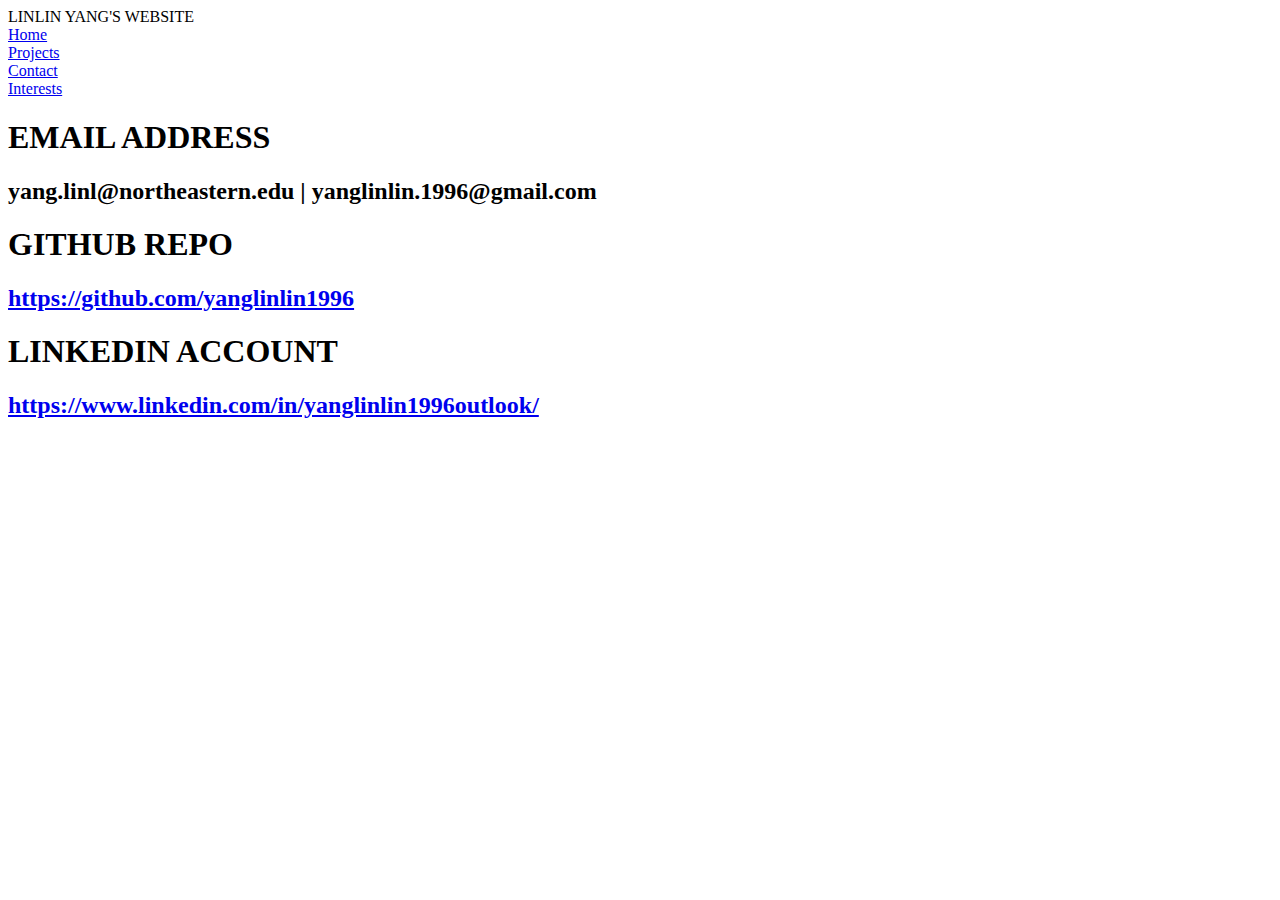
==== contact/index.html @ 9098dda2 "third commit" ====
<!DOCTYPE html>
<html lang="en">
<head>
    <meta charset="UTF-8">
    <meta http-equiv="X-UA-Compatible" content="IE=edge">
    <meta name="viewport" content="width=device-width, initial-scale=1.0">
    <title>Contact</title>
    <link rel="stylesheet" type="text/css" href="common.css" media="screen" />
    <link rel="stylesheet" type="text/css" href="/contact/contact.css" media="screen" />
</head>
<body>
    <div class="navbar">
        <div class="navbar-title" id="home-header">LINLIN YANG'S WEBSITE</div>
        <div class="navbar-box">
            <a href="/">Home</a>
        </div>
        <div class="navbar-box">
            <a href="/projects">Projects</a>
        </div>
        <div class="navbar-box">
            <a href="/contact">Contact</a>
        </div>
        <div class="navbar-box">
            <a href="/interests">Interests</a>
        </div>
    </div>
    <div class="body-text">
        <h1>EMAIL ADDRESS</h1>
        <h2>yang.linl@northeastern.edu  |  yanglinlin.1996@gmail.com</h2>
        <h1>GITHUB REPO</h1>
        <h2><a href="https://github.com/yanglinlin1996">https://github.com/yanglinlin1996</a></h2>
        <h1>LINKEDIN ACCOUNT</h1>
        <h2><a href="https://www.linkedin.com/in/yanglinlin1996outlook/">https://www.linkedin.com/in/yanglinlin1996outlook/</a></h2>
    </div>
</body>
</html>
---- contact/contact.css ----
h2 {
  text-decoration: none;
}
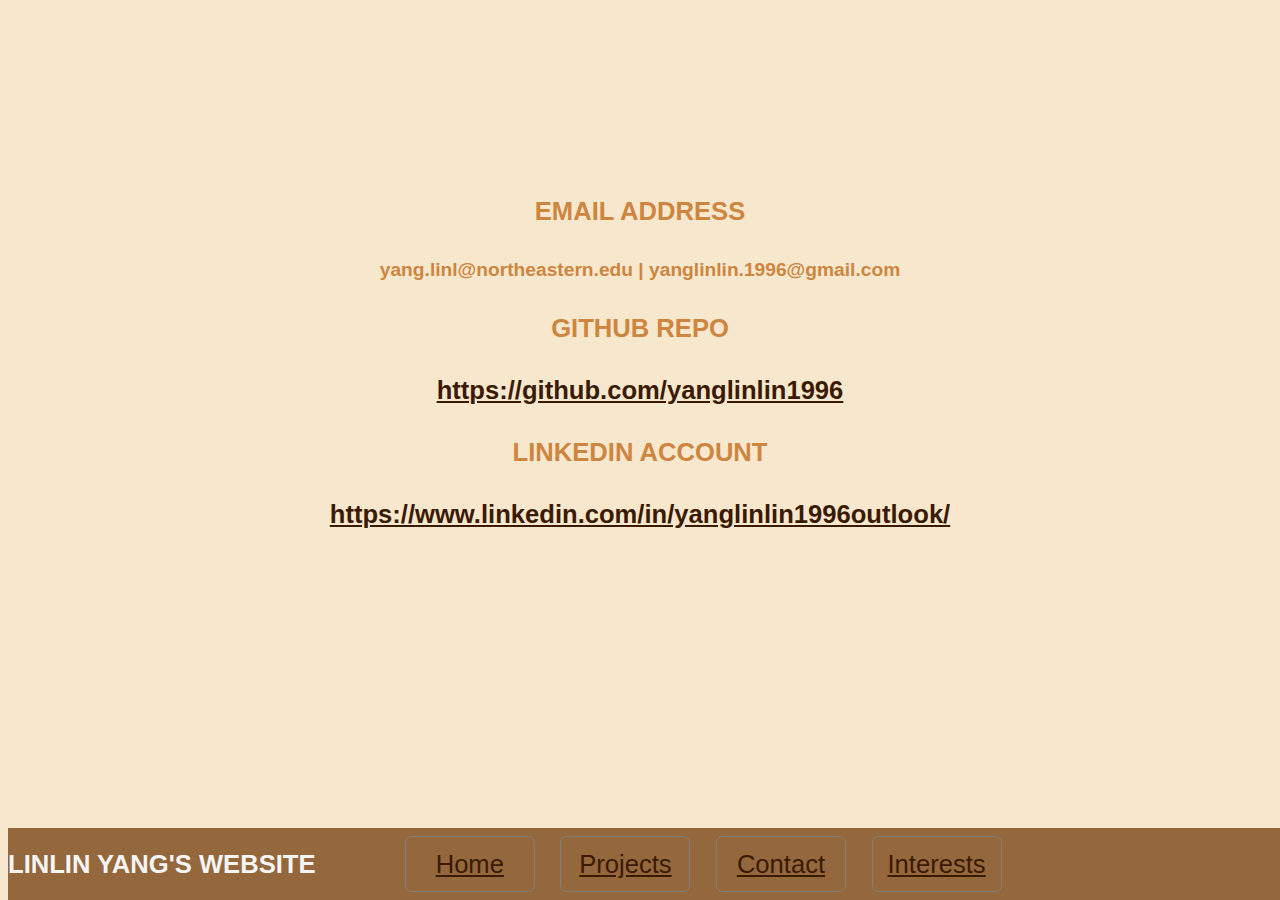
==== commit 62d16cd4: "fourth commit" ====
--- a/contact/index.html
+++ b/contact/index.html
@@ -5,7 +5,7 @@
     <meta http-equiv="X-UA-Compatible" content="IE=edge">
     <meta name="viewport" content="width=device-width, initial-scale=1.0">
     <title>Contact</title>
-    <link rel="stylesheet" type="text/css" href="common.css" media="screen" />
+    <link rel="stylesheet" type="text/css" href="/common.css" media="screen" />
     <link rel="stylesheet" type="text/css" href="/contact/contact.css" media="screen" />
 </head>
 <body>
--- a/common.css
+++ b/common.css
@@ -0,0 +1,82 @@
+#home-header {
+  font-family: Verdana, Arial, Helvetica, sans-serif;
+  font-size: 2vw;
+  font-weight: bold;
+  color: whitesmoke;
+}
+
+div {
+  font-family: Verdana, Arial, Helvetica, sans-serif;
+  color: peru;
+  font-size: 1vw;
+}
+
+body {
+  background-color: rgb(247, 232, 205);
+}
+
+@media screen and (min-width: 2160px) {
+  .navbar {
+    top: 0;
+  }
+}
+
+.navbar {
+  bottom: 0;
+  width: 100%;
+  height: 8vh;
+  position: fixed;
+  display: flex;
+  flex-direction: row;
+  align-items: center;
+  background-color: rgb(148, 103, 60);
+  z-index: 20;
+}
+
+.navbar-box {
+  width: 10vw;
+  height: 6vh;
+  display: flex;
+  align-items: center;
+  justify-content: center;
+  text-align: center;
+  border: 0.1vw solid gray;
+  border-radius: 0.5vw;
+  margin: 1vw;
+}
+
+.navbar-title {
+  width: 30vw;
+  height: 6vh;
+  display: flex;
+  align-items: center;
+  justify-content: flex-start;
+}
+
+a {
+  font-size: 2vw;
+  color: rgb(59, 26, 4);
+}
+
+a:hover {
+  color: seagreen;
+  cursor: pointer;
+}
+
+.body-text {
+  margin-top: 20vh;
+  width: 100%;
+  display: flex;
+  flex-direction: column;
+  align-items: center;
+  justify-content: center;
+}
+
+h2 {
+  text-decoration: underline overline;
+}
+
+span {
+  font-weight: bold;
+  font-style: italic;
+}
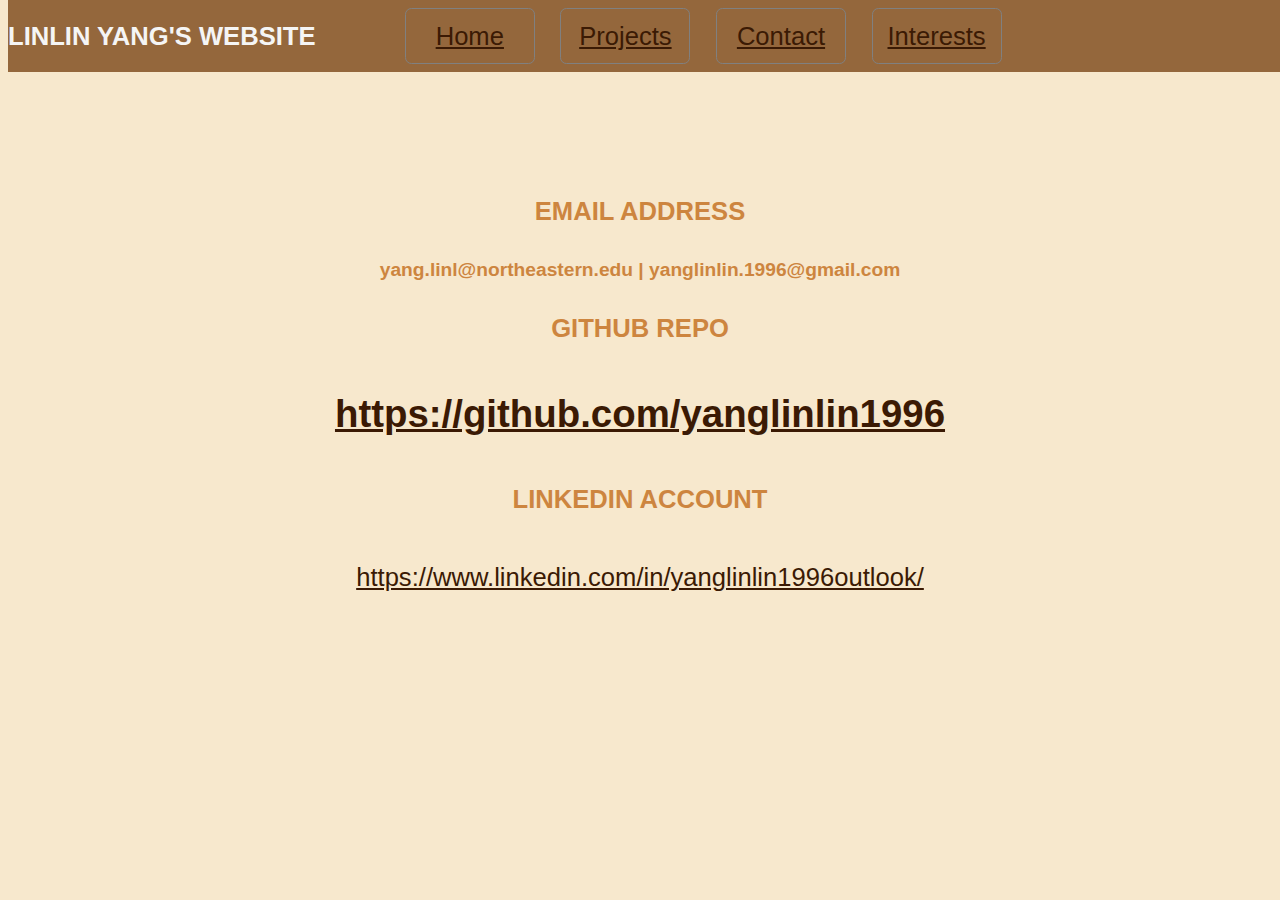
==== commit 2804e387: "Modified size of <a> tag" ====
--- a/contact/index.html
+++ b/contact/index.html
@@ -6,7 +6,7 @@
     <meta name="viewport" content="width=device-width, initial-scale=1.0">
     <title>Contact</title>
     <link rel="stylesheet" type="text/css" href="/common.css" media="screen" />
-    <link rel="stylesheet" type="text/css" href="/contact/contact.css" media="screen" />
+    <link rel="stylesheet" type="text/css" href="contact.css" media="screen" />
 </head>
 <body>
     <div class="navbar">
@@ -28,9 +28,9 @@
         <h1>EMAIL ADDRESS</h1>
         <h2>yang.linl@northeastern.edu  |  yanglinlin.1996@gmail.com</h2>
         <h1>GITHUB REPO</h1>
-        <h2><a href="https://github.com/yanglinlin1996">https://github.com/yanglinlin1996</a></h2>
+        <a href="https://github.com/yanglinlin1996"><h2>https://github.com/yanglinlin1996</h2></a>
         <h1>LINKEDIN ACCOUNT</h1>
-        <h2><a href="https://www.linkedin.com/in/yanglinlin1996outlook/">https://www.linkedin.com/in/yanglinlin1996outlook/</a></h2>
+        <a href="https://www.linkedin.com/in/yanglinlin1996outlook/"><h2></h2>https://www.linkedin.com/in/yanglinlin1996outlook/</h2></a>
     </div>
 </body>
 </html>--- a/common.css
+++ b/common.css
@@ -13,9 +13,11 @@
 
 body {
   background-color: rgb(247, 232, 205);
+  margin-bottom: 20vh;
+  margin-top: 20vh;
 }
 
-@media screen and (min-width: 2160px) {
+@media screen and (min-width: 640px) {
   .navbar {
     top: 0;
   }
@@ -64,7 +66,7 @@
 }
 
 .body-text {
-  margin-top: 20vh;
+  margin-bottom: 20vh;
   width: 100%;
   display: flex;
   flex-direction: column;
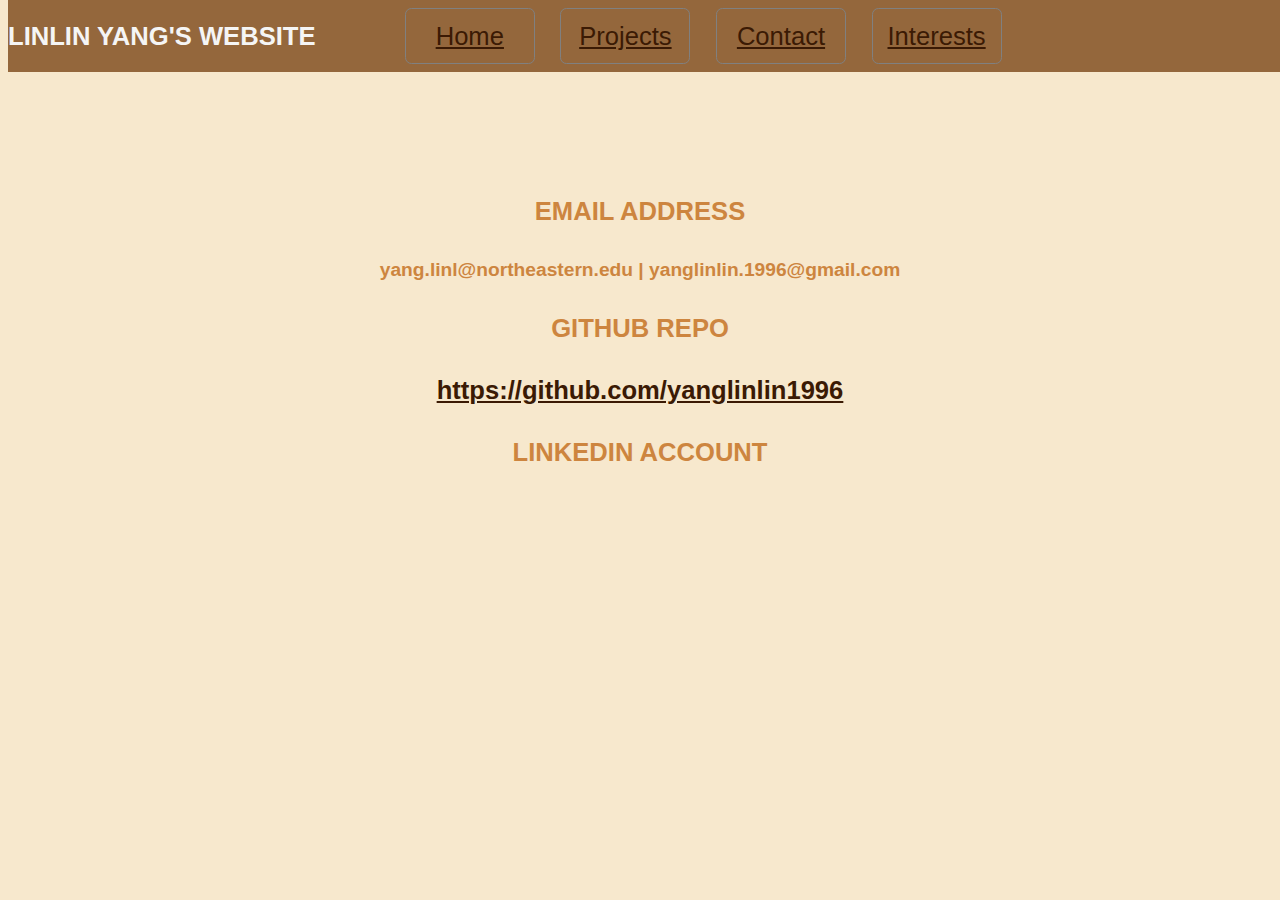
==== commit 1f98d7c5: "modified css code" ====
--- a/contact/index.html
+++ b/contact/index.html
@@ -28,9 +28,9 @@
         <h1>EMAIL ADDRESS</h1>
         <h2>yang.linl@northeastern.edu  |  yanglinlin.1996@gmail.com</h2>
         <h1>GITHUB REPO</h1>
-        <a href="https://github.com/yanglinlin1996"><h2>https://github.com/yanglinlin1996</h2></a>
+        <h2><a href="https://github.com/yanglinlin1996">https://github.com/yanglinlin1996</a></h2>
         <h1>LINKEDIN ACCOUNT</h1>
-        <a href="https://www.linkedin.com/in/yanglinlin1996outlook/"><h2></h2>https://www.linkedin.com/in/yanglinlin1996outlook/</h2></a>
+        <h2><a href="https://www.linkedin.com/in/yanglinlin1996outlook/"><https://www.linkedin.com/in/yanglinlin1996outlook/</a></h2>
     </div>
 </body>
 </html>--- a/common.css
+++ b/common.css
@@ -55,6 +55,10 @@
   justify-content: flex-start;
 }
 
+.navbar-title:hover {
+  color: olive;
+}
+
 a {
   font-size: 2vw;
   color: rgb(59, 26, 4);
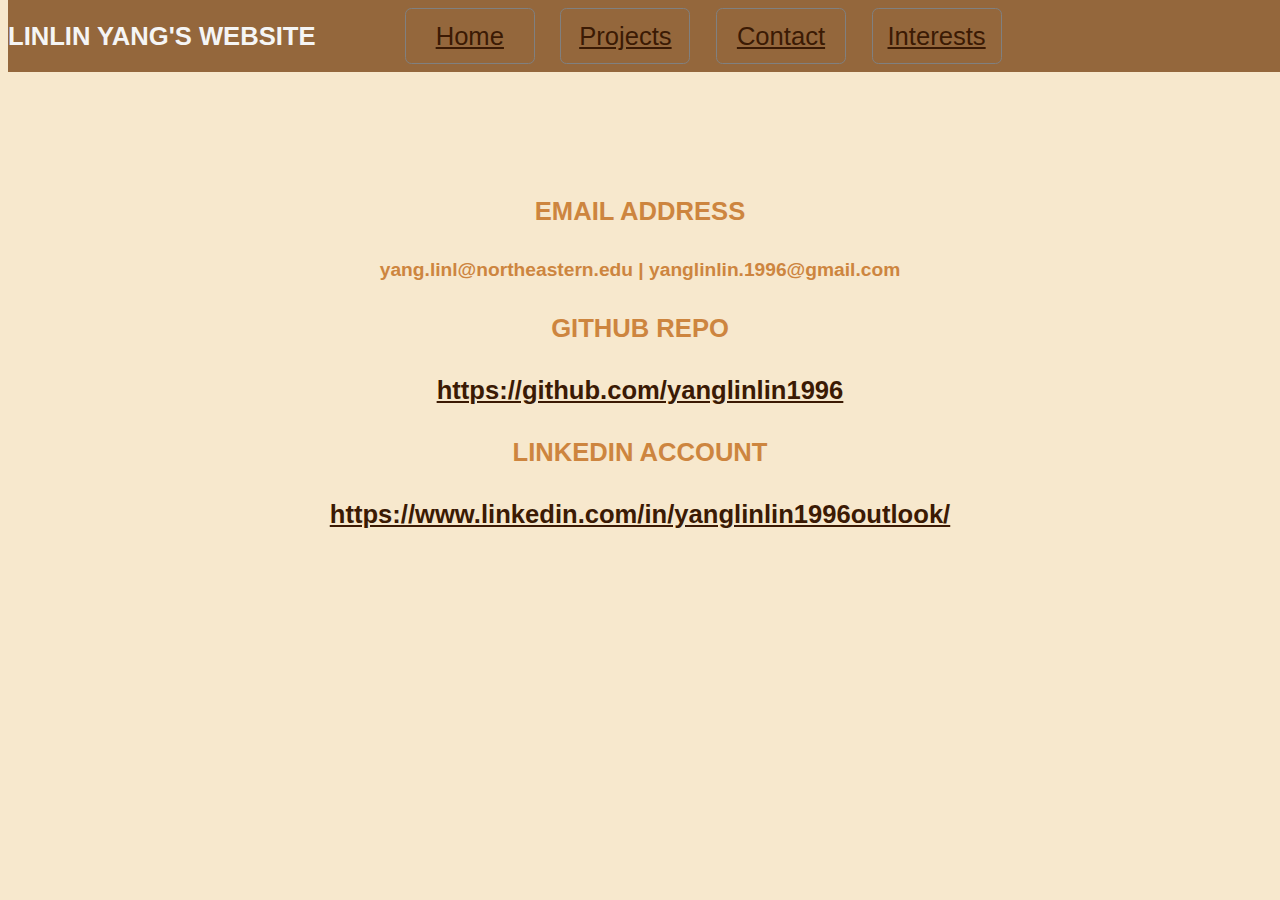
==== commit 3e9db735: "Modified a h2 tags" ====
--- a/contact/index.html
+++ b/contact/index.html
@@ -30,7 +30,7 @@
         <h1>GITHUB REPO</h1>
         <h2><a href="https://github.com/yanglinlin1996">https://github.com/yanglinlin1996</a></h2>
         <h1>LINKEDIN ACCOUNT</h1>
-        <h2><a href="https://www.linkedin.com/in/yanglinlin1996outlook/"><https://www.linkedin.com/in/yanglinlin1996outlook/</a></h2>
+        <h2><a href="https://www.linkedin.com/in/yanglinlin1996outlook/">https://www.linkedin.com/in/yanglinlin1996outlook/</a></h2>
     </div>
 </body>
 </html>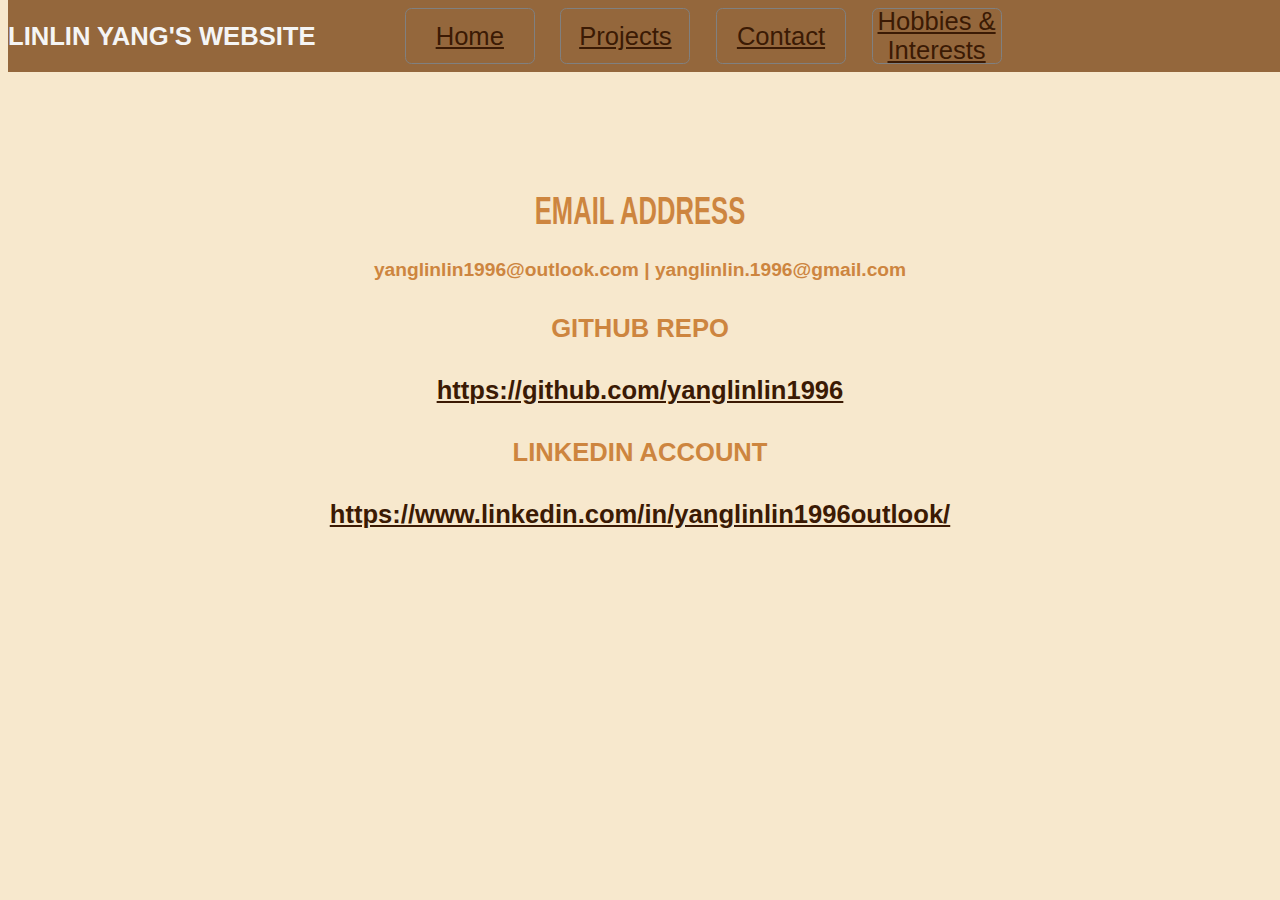
==== commit c2e61dc2: "update contact info" ====
--- a/contact/index.html
+++ b/contact/index.html
@@ -21,12 +21,12 @@
             <a href="/contact">Contact</a>
         </div>
         <div class="navbar-box">
-            <a href="/interests">Interests</a>
+            <a href="/interests">Hobbies & Interests</a>
         </div>
     </div>
     <div class="body-text">
         <h1>EMAIL ADDRESS</h1>
-        <h2>yang.linl@northeastern.edu  |  yanglinlin.1996@gmail.com</h2>
+        <h2>yanglinlin1996@outlook.com | yanglinlin.1996@gmail.com</h2>
         <h1>GITHUB REPO</h1>
         <h2><a href="https://github.com/yanglinlin1996">https://github.com/yanglinlin1996</a></h2>
         <h1>LINKEDIN ACCOUNT</h1>
--- a/common.css
+++ b/common.css
@@ -53,10 +53,11 @@
   display: flex;
   align-items: center;
   justify-content: flex-start;
+  transition: ease-in-out;
 }
 
 .navbar-title:hover {
-  color: olive;
+  transform: scale(1.5, 1.5);
 }
 
 a {
@@ -86,3 +87,7 @@
   font-weight: bold;
   font-style: italic;
 }
+
+h1:first-child {
+  transform: scaleY(1.5);
+}
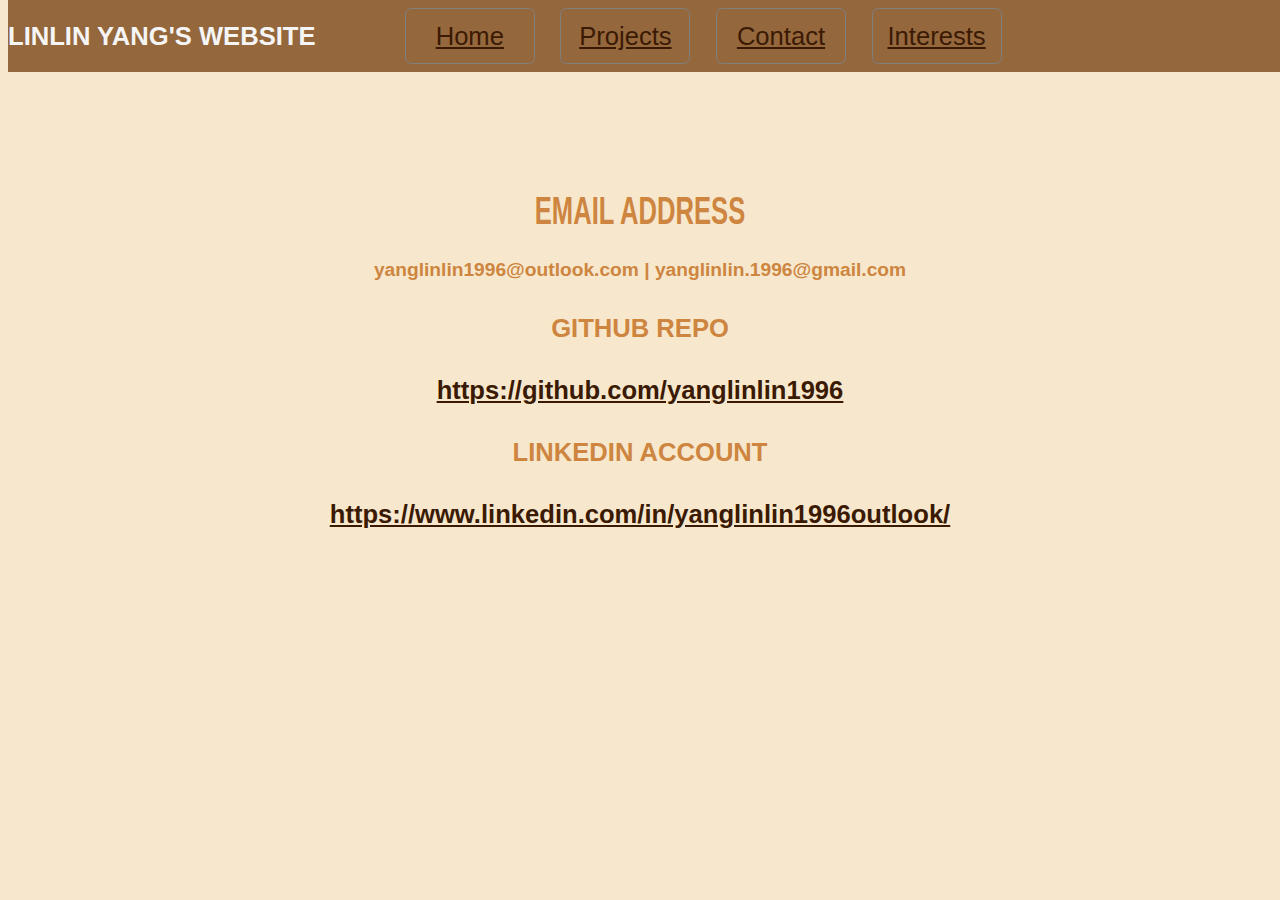
==== commit 9bd932b8: "update navbar" ====
--- a/contact/index.html
+++ b/contact/index.html
@@ -21,7 +21,7 @@
             <a href="/contact">Contact</a>
         </div>
         <div class="navbar-box">
-            <a href="/interests">Hobbies & Interests</a>
+            <a href="/interests">Interests</a>
         </div>
     </div>
     <div class="body-text">
